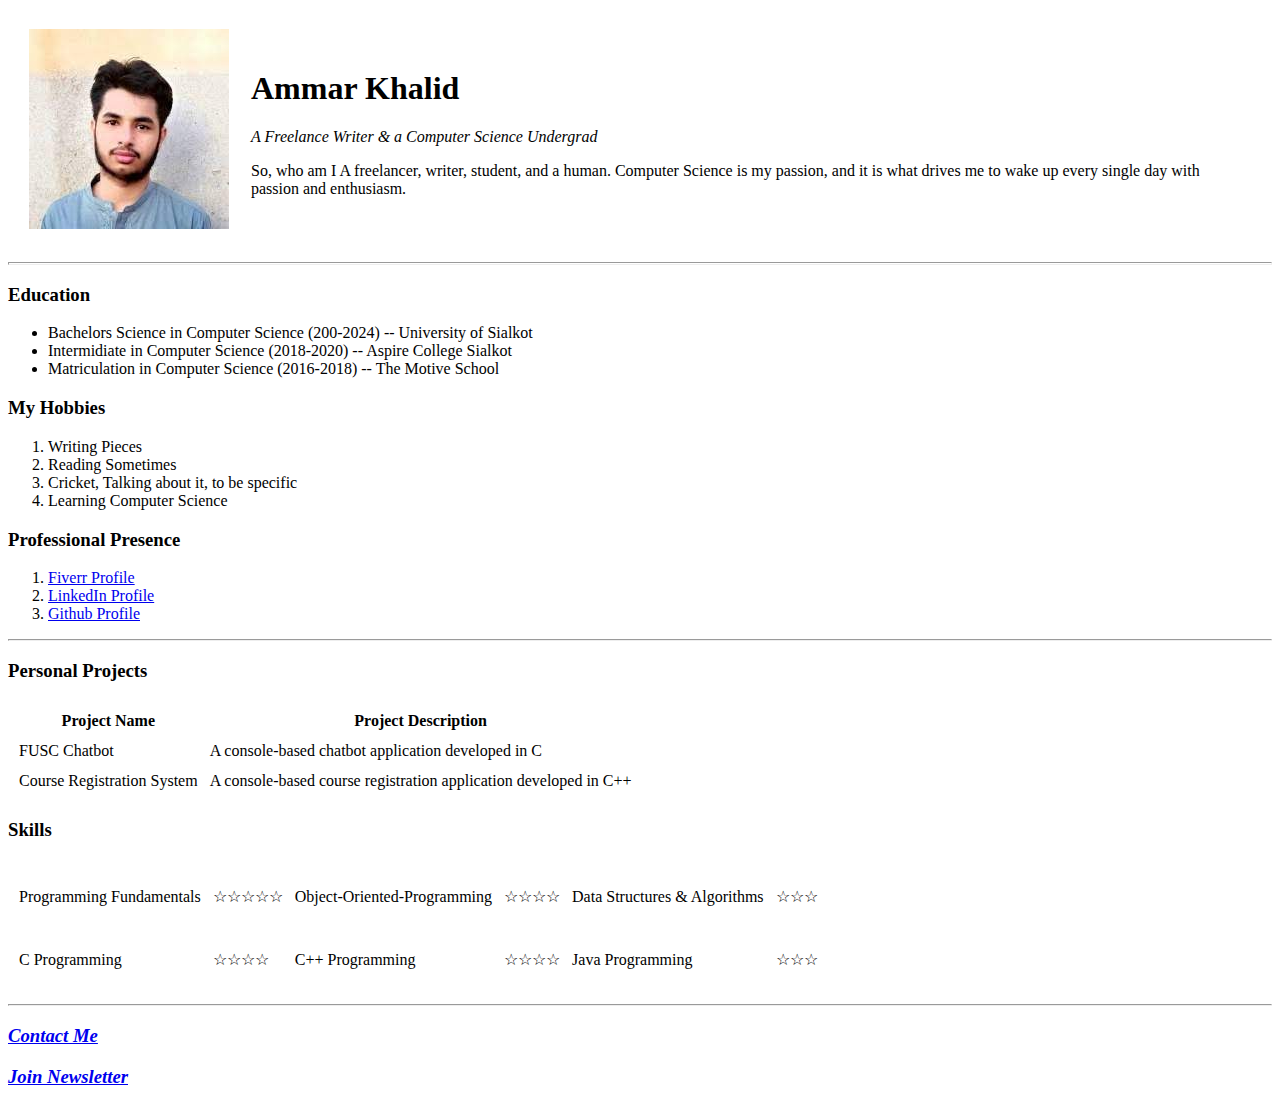
==== index.html @ 3af73e0c "added initial files for the site" ====
<!DOCTYPE html>
<html lang="en">

<head>
    <meta charset="UTF-8">
    <meta http-equiv="X-UA-Compatible" content="IE=edge">
    <meta name="viewport" content="width=device-width, initial-scale=1.0">
    <title>Ammar's Personal Webpage</title>
</head>

<body>
    <table cellspacing="20">
        <tr>
            <td> <img
                    src="[data-uri]"
                    alt="Ammar Profile Pic"></td>
            <td>
                <h1>Ammar Khalid </h1>
                <p><em>A Freelance Writer & a Computer Science Undergrad</em></p>
                <p>So, who am I A freelancer, writer, student, and a human. Computer Science is my passion,
                    and it is what drives me to wake up every single day with passion and enthusiasm.</p>
            </td>
        </tr>
    </table>


    <hr size="3">
    <h3>Education</h3>
    <ul>
        <li>Bachelors Science in Computer Science (200-2024) -- University of Sialkot</li>
        <li>Intermidiate in Computer Science (2018-2020) -- Aspire College Sialkot</li>
        <li>Matriculation in Computer Science (2016-2018) -- The Motive School</li>
    </ul>
    <h3>My Hobbies</h3>
    <ol>
        <li>Writing Pieces</li>
        <li>Reading Sometimes</li>
        <li>Cricket, Talking about it, to be specific</li>
        <li>Learning Computer Science</li>
    </ol>
    <h3>Professional Presence</h3>
    <ol>
        <li><a href="http://www.fiverr.com/ammarkhalid872">Fiverr Profile</a></li>
        <li><a href="https://www.linkedin.com/in/ammar-khalid-333a4b227/">LinkedIn Profile</a></li>
        <li><a href="https://github.com/ammar886">Github Profile</a></li>
    </ol>
    <hr>
    <h3>Personal Projects</h3>
    <table cellspacing="10">
        <thead>
            <tr>
                <th>Project Name</th>
                <th>Project Description</th>
            </tr>
        <tbody>
            <tr>
                <td>FUSC Chatbot</td>
                <td>A console-based chatbot application developed in C</td>
            </tr>
            <tr>
                <td>Course Registration System</td>
                <td>A console-based course registration application developed in C++</td>
            </tr>
        </tbody>

        </thead>
    </table>
    <h3>Skills</h3>
    <table cellspacing="10">
        <tr>
            <td>Programming Fundamentals</td>
            <td>
                <p>&#9734;&#9734;&#9734;&#9734;&#9734;</p>
            </td>
            </td>
            <td>Object-Oriented-Programming</td>
            <td>
                <p>&#9734;&#9734;&#9734;&#9734;</p>
            </td>
            <td>Data Structures & Algorithms</td>
            <td>
                <p>&#9734;&#9734;&#9734;</p>
            </td>
        </tr>

        <tr cellspacing="10">
            <td>C Programming</td>
            <td>
                <p>&#9734;&#9734;&#9734;&#9734;</p>
            </td>
            <td>C++ Programming</td>
            <td>
                <p>&#9734;&#9734;&#9734;&#9734;</p>
            </td>
            <td>Java Programming</td>
            <td>&#9734;&#9734;&#9734;</td>
        </tr>



    </table>
    <hr>
    <a href="contact.html">
        <h3><em>Contact Me</em></h2>
    </a>
    <a href="newsletter.html">
        <h3><em>Join Newsletter</em></h3>
    </a>
</body>

</html>
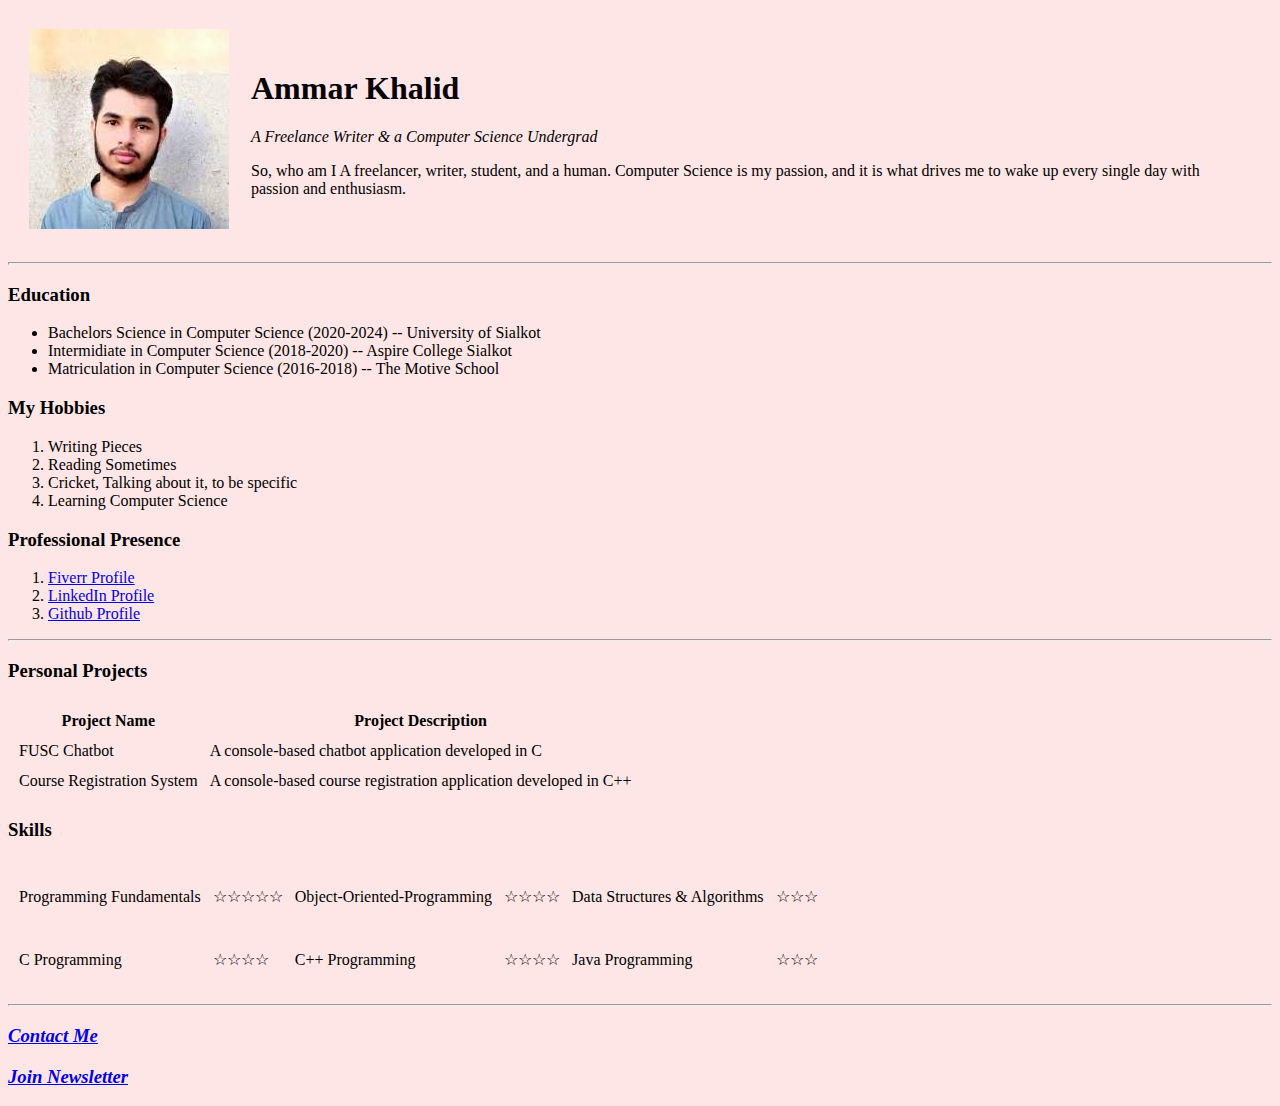
==== commit c1151b5e: "applied a little inline CSS" ====
--- a/index.html
+++ b/index.html
@@ -8,7 +8,7 @@
     <title>Ammar's Personal Webpage</title>
 </head>
 
-<body>
+<body style = "background-color: #FFE6E6;">
     <table cellspacing="20">
         <tr>
             <td> <img
@@ -27,7 +27,7 @@
     <hr size="3">
     <h3>Education</h3>
     <ul>
-        <li>Bachelors Science in Computer Science (200-2024) -- University of Sialkot</li>
+        <li>Bachelors Science in Computer Science (2020-2024) -- University of Sialkot</li>
         <li>Intermidiate in Computer Science (2018-2020) -- Aspire College Sialkot</li>
         <li>Matriculation in Computer Science (2016-2018) -- The Motive School</li>
     </ul>
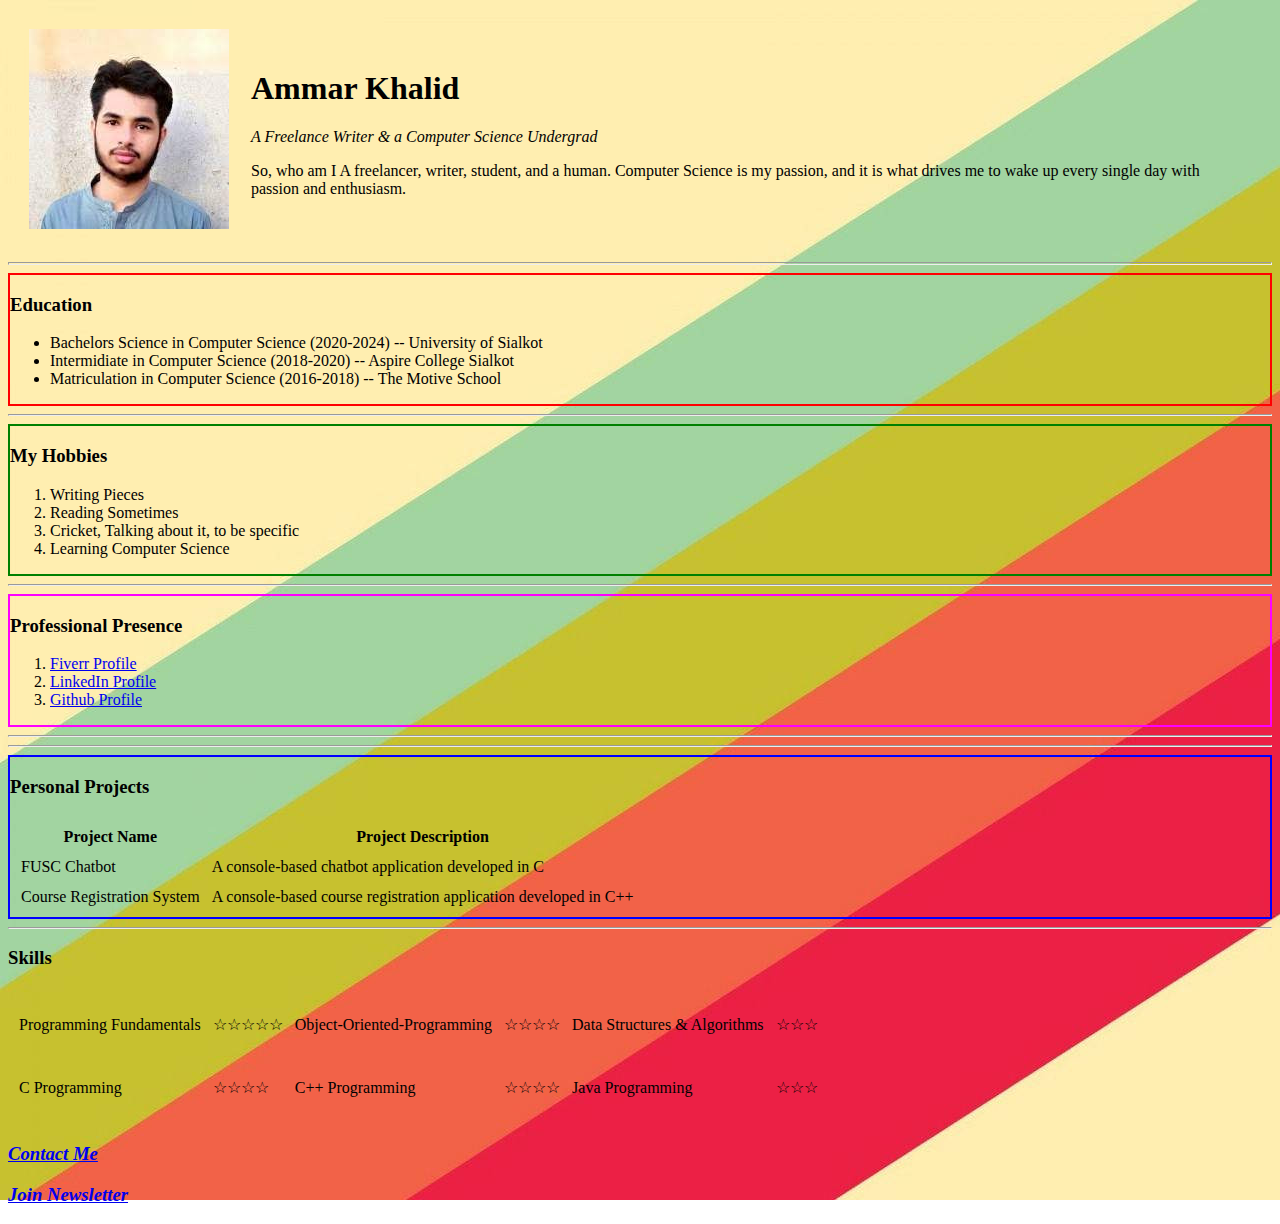
==== commit fe2b0518: "Added some basic CSS" ====
--- a/index.html
+++ b/index.html
@@ -6,9 +6,13 @@
     <meta http-equiv="X-UA-Compatible" content="IE=edge">
     <meta name="viewport" content="width=device-width, initial-scale=1.0">
     <title>Ammar's Personal Webpage</title>
+    <link rel="stylesheet" href="style.css">
+
+
+   
 </head>
 
-<body style = "background-color: #FFE6E6;">
+<body>
     <table cellspacing="20">
         <tr>
             <td> <img
@@ -25,12 +29,16 @@
 
 
     <hr size="3">
+    <div id="ed">
     <h3>Education</h3>
     <ul>
         <li>Bachelors Science in Computer Science (2020-2024) -- University of Sialkot</li>
         <li>Intermidiate in Computer Science (2018-2020) -- Aspire College Sialkot</li>
         <li>Matriculation in Computer Science (2016-2018) -- The Motive School</li>
     </ul>
+    </div>
+    <hr>
+    <div id="hobbies">
     <h3>My Hobbies</h3>
     <ol>
         <li>Writing Pieces</li>
@@ -38,13 +46,21 @@
         <li>Cricket, Talking about it, to be specific</li>
         <li>Learning Computer Science</li>
     </ol>
+    </div>
+    <hr>
+
+    <div id="pp">
     <h3>Professional Presence</h3>
     <ol>
         <li><a href="http://www.fiverr.com/ammarkhalid872">Fiverr Profile</a></li>
         <li><a href="https://www.linkedin.com/in/ammar-khalid-333a4b227/">LinkedIn Profile</a></li>
         <li><a href="https://github.com/ammar886">Github Profile</a></li>
     </ol>
+    </div>
     <hr>
+    <hr>
+
+    <div id = "projects">
     <h3>Personal Projects</h3>
     <table cellspacing="10">
         <thead>
@@ -65,8 +81,13 @@
 
         </thead>
     </table>
+    </div>
+
+    <hr>
+    
     <h3>Skills</h3>
     <table cellspacing="10">
+        
         <tr>
             <td>Programming Fundamentals</td>
             <td>
@@ -97,9 +118,10 @@
         </tr>
 
 
-
+   
     </table>
-    <hr>
+    
+    
     <a href="contact.html">
         <h3><em>Contact Me</em></h2>
     </a>
--- a/style.css
+++ b/style.css
@@ -0,0 +1,27 @@
+body{
+    
+    background-image: url(abstract.jpg);
+    background-repeat: no-repeat;
+    position: top right;
+    
+}
+#ed{
+    background-color: transparent;
+    border: 2px solid red;
+}
+#hobbies{
+    background-color: transparent;
+    border: 2px solid green;
+}
+#pp{
+    background-color: transparent;
+    border: 2px solid magenta;  
+}
+#projects{
+    background-color: transparent;
+    border: 2px solid blue;
+}
+#skills{
+    background-color: black;
+    border: 2px solid black;
+}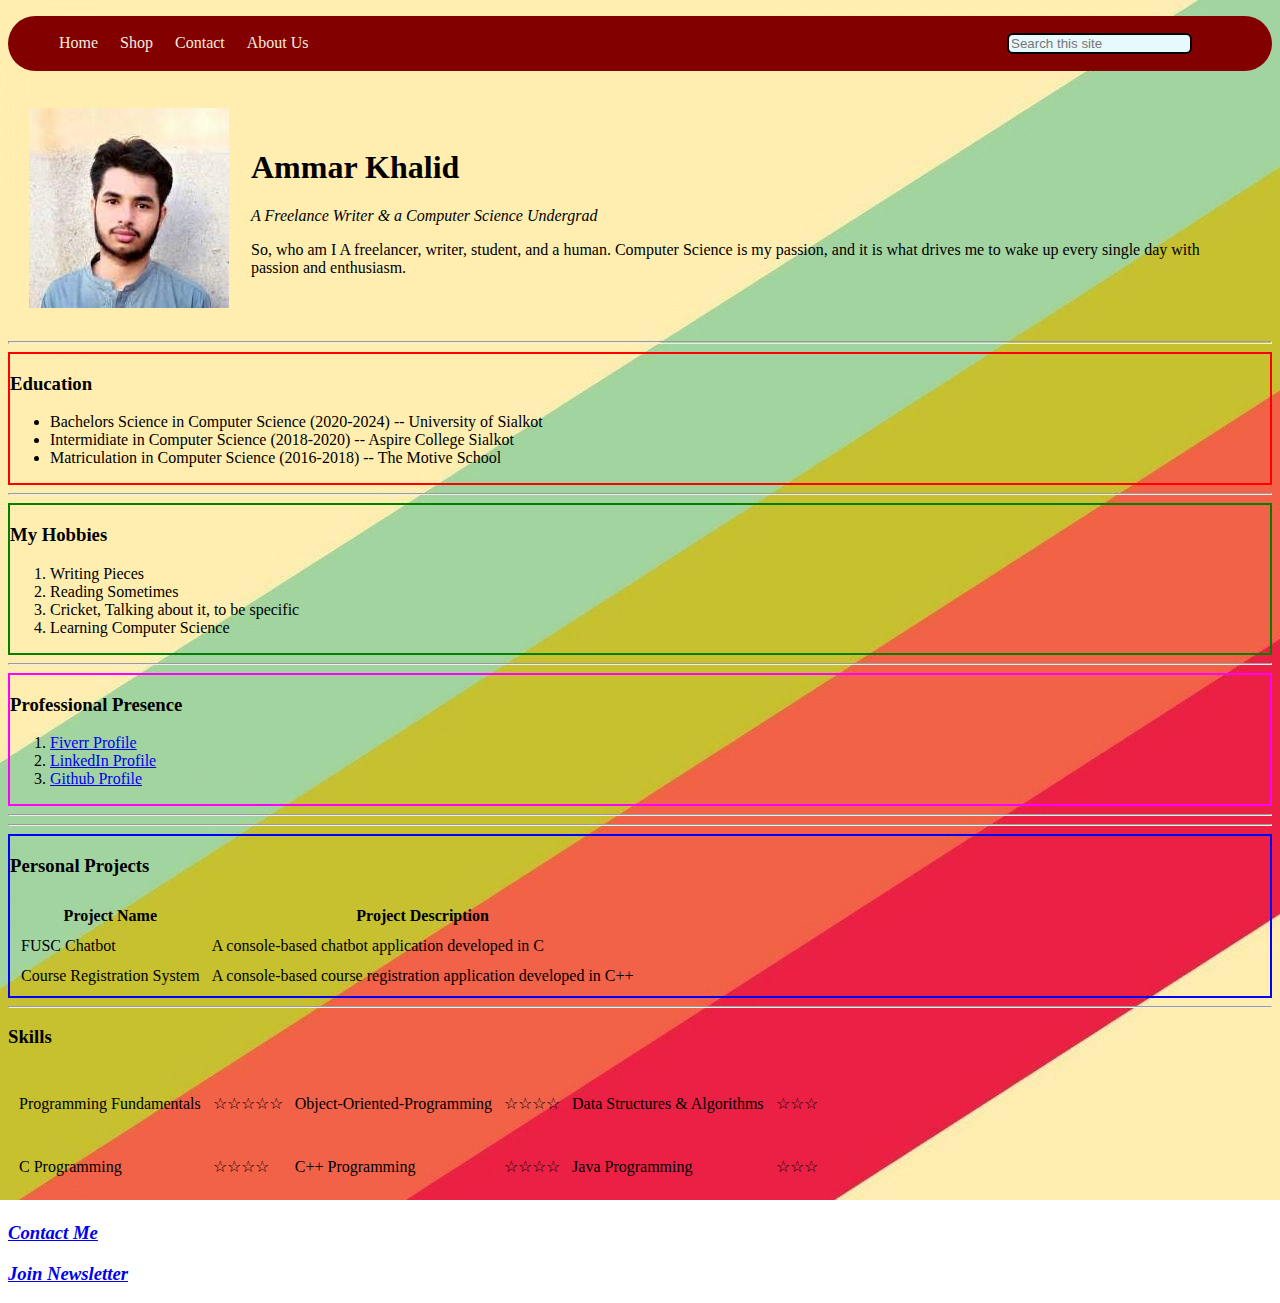
==== commit 1ca27a8c: "Designed & Added Navbar to the homepage" ====
--- a/index.html
+++ b/index.html
@@ -13,6 +13,23 @@
 </head>
 
 <body>
+
+    <header>
+        <div class="navbar">
+            <nav>
+                <ul>
+                    <li> <a href="#">Home</a></li>
+                    <li><a href="#">Shop</a></li>
+                    <li><a href="#">Contact</a></li>
+                    <li><a href="#">About Us</a></li>
+
+                    <div class="search">
+                        <input type="text" name="search" id="search" placeholder="Search this site">
+                    </div>
+                </ul>
+            </nav>
+        </div>
+    </header>
     <table cellspacing="20">
         <tr>
             <td> <img
--- a/style.css
+++ b/style.css
@@ -24,4 +24,40 @@
 #skills{
     background-color: black;
     border: 2px solid black;
+}
+.navbar {
+    background-color: #820000;
+    border-radius: 30px;
+}
+
+.navbar li {
+    float: left;
+    list-style: none;
+    padding: 7px 7px;
+    margin: 11px 4px;
+
+}
+
+.navbar ul {
+    overflow: auto;
+}
+
+.navbar a {
+    text-decoration: none;
+    color: #F7ECDE;
+
+}
+
+.search {
+    float: right;
+
+    padding: 12px 75px;
+
+}
+
+.navbar input {
+    border: 2px solid black;
+    border-radius: 6px;
+    background-color: #E8F9FD;
+    margin: 5px 5px;
 }